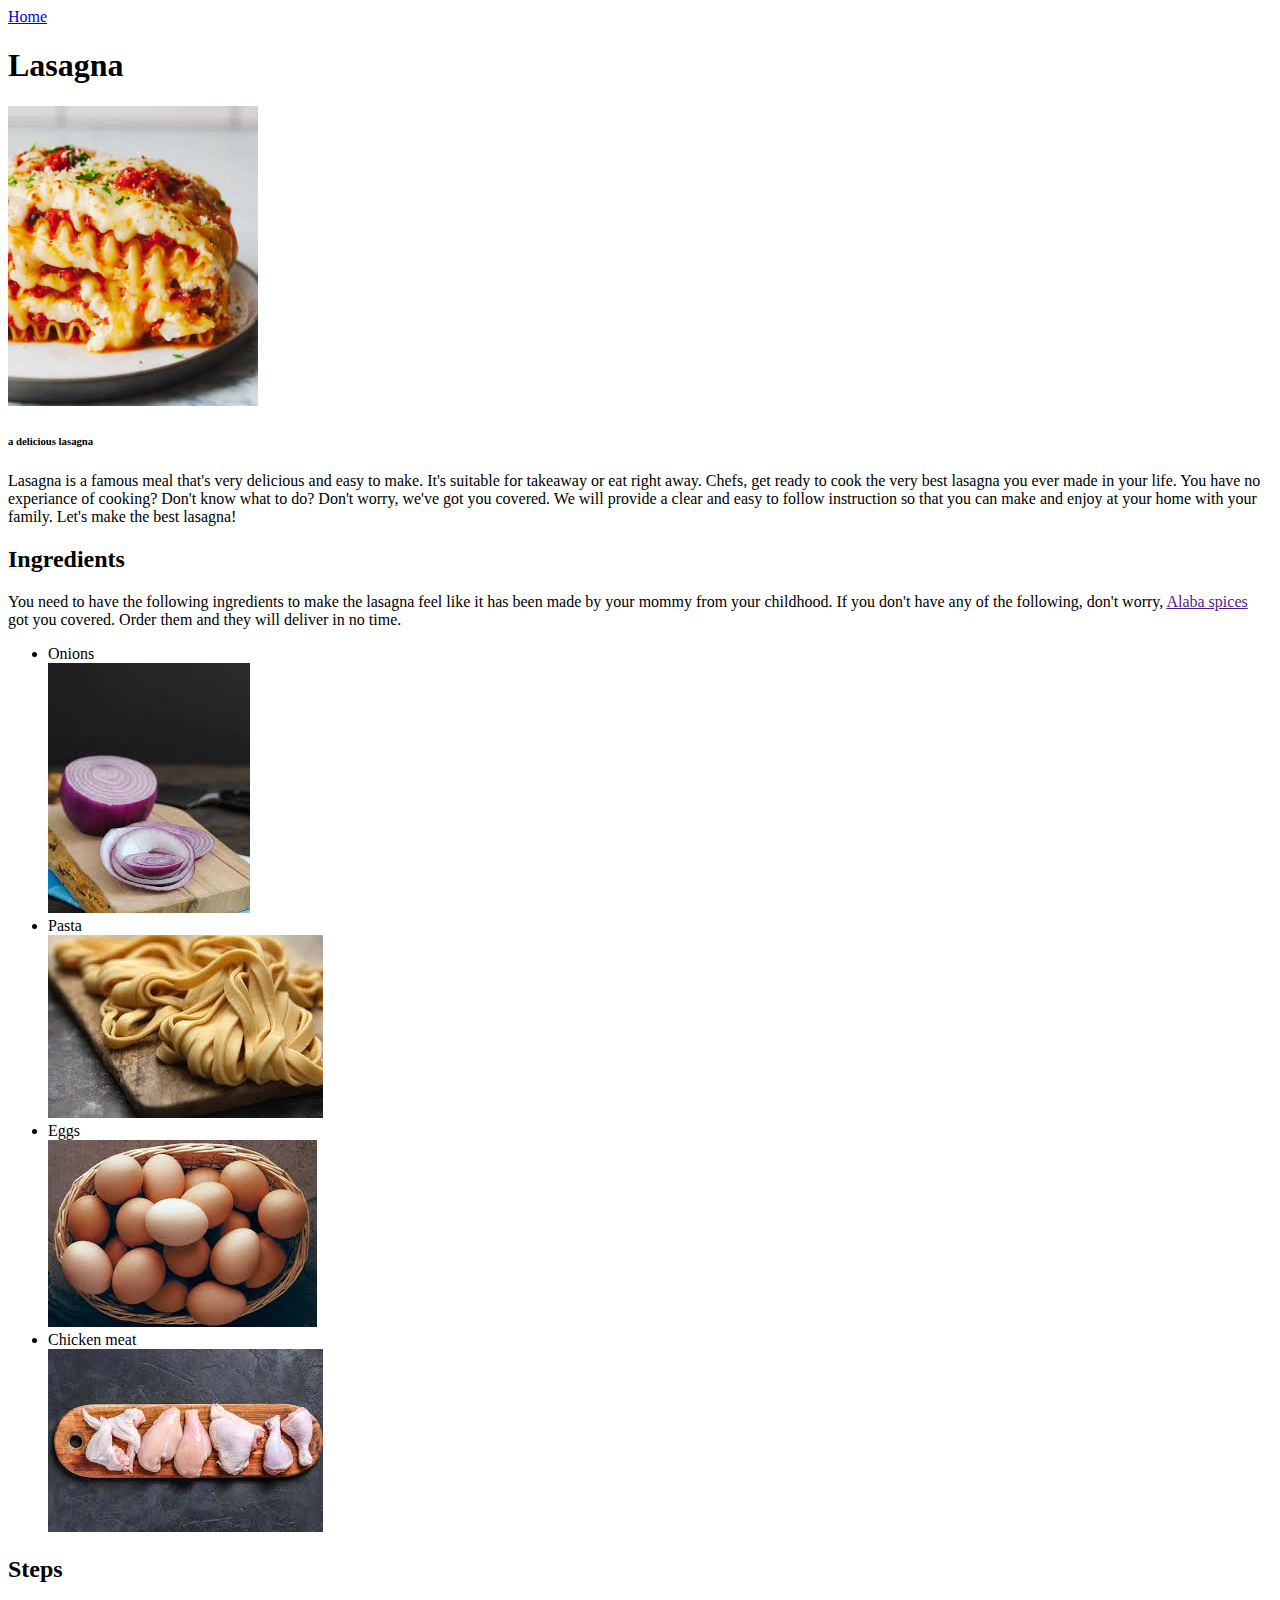
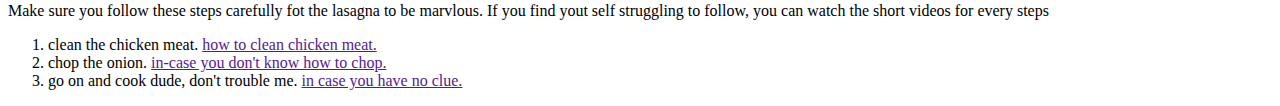
==== recipes/lasagna.html @ 40a47d16 "built the basics" ====
<!DOCTYPE html>
<html lang="en">
<head>
    <meta charset="UTF-8">
    <meta name="viewport" content="width=device-width, initial-scale=1.0">
    <title>lasagna-odin recipes</title>
</head>
<body>
    <a href="../index.html">Home</a>
    <h1>Lasagna</h1>
    <img src="../imgs/Lasagna.jpg" alt="delicious lasagna" height="300" width="250">
    <h6>a delicious lasagna</h6>

    <p>Lasagna is a famous meal that's very delicious and easy to make. It's suitable for takeaway or eat right away. Chefs, get ready to cook the very best lasagna you ever made in your life. 
        You have no experiance of cooking? Don't know what to do? Don't worry, we've got you covered. We will provide a clear and easy to follow instruction so that you can make and enjoy 
        at your home with your family. Let's make the best lasagna!
    </p>

    <h2>Ingredients</h2>
    <p>You need to have the following ingredients to make the lasagna feel like it has been made by your mommy from your childhood. If you don't have any of the following, don't worry, <a href="" target="_blank" rel="noopner" "noreferrer">Alaba spices</a> got you
    covered. Order them and they will deliver in no time.</p>

    <ul>
        <li>Onions <br> 
            <img src="../imgs/onions.jpg" alt="onions">
        </li>
        <li>Pasta <br>
            <img src="../imgs/pasta.jpg" alt="pasta">
        </li>
        <li>Eggs <br>
            <img src="../imgs/eggs.jpg" alt="eggs">
        </li>
        <li>Chicken meat <br>
            <img src="../imgs/chicken-meat.jpg" alt="chicken meat">
        </li>       
    </ul>

    <h2>Steps</h2>
    <p>Make sure you follow these steps carefully fot the lasagna to be marvlous. If you find yout self struggling to follow, you can watch the short videos for every steps</p>
    <ol>
        <li>clean the chicken meat. <a href="" target="_blank" rel="noopner noreferrer">how to clean chicken meat.</a></li>
        <li>chop the onion. <a href="">in-case you don't know how to chop.</a></li>
        <li>go on and cook dude, don't trouble me. <a href="">in case you have no clue.</a></li>
    </ol>
</body>
</html>
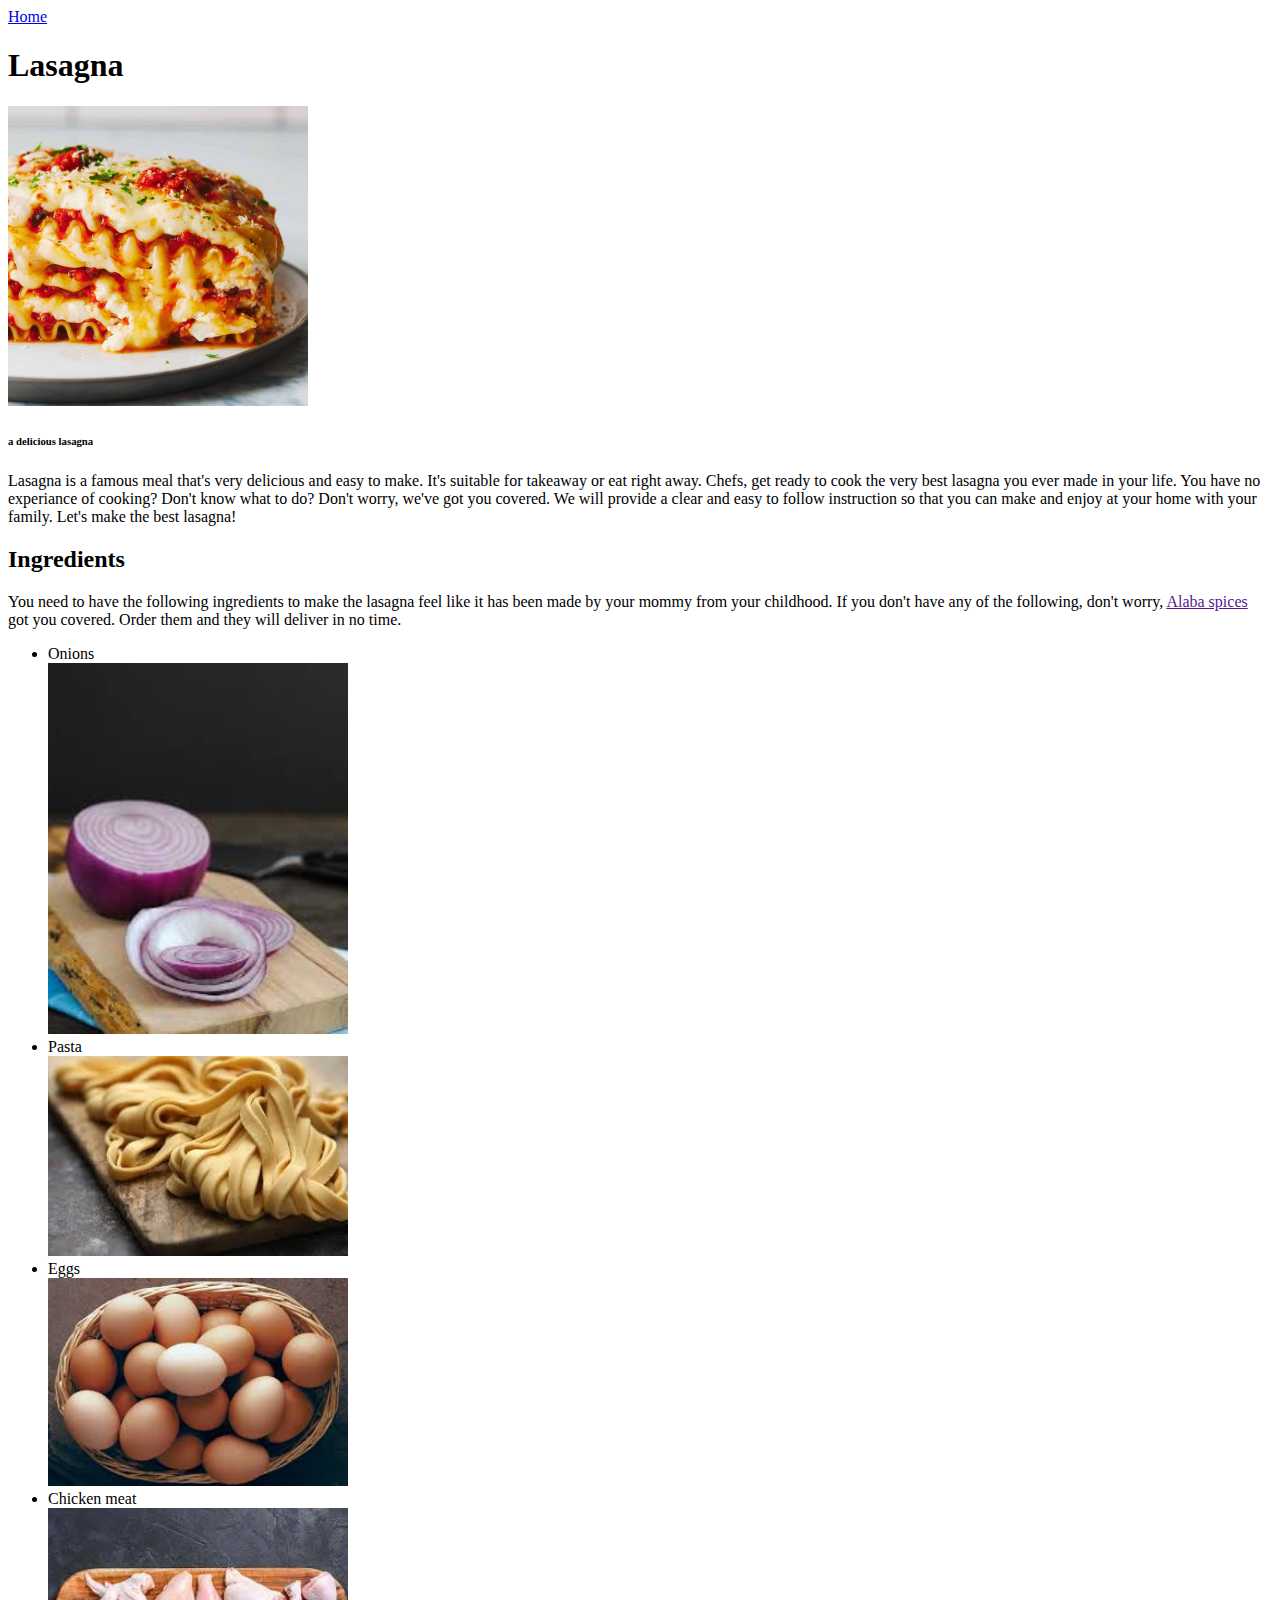
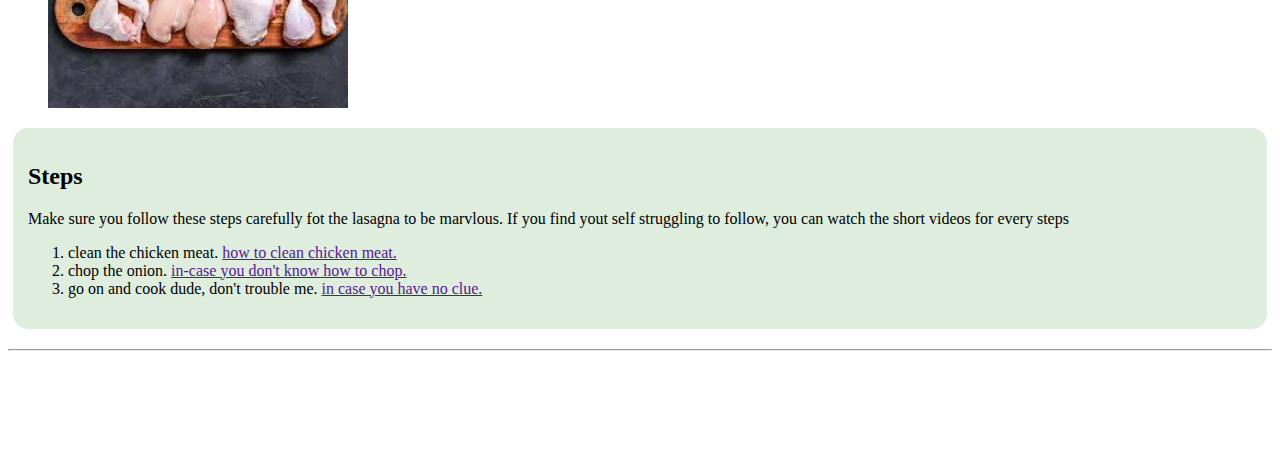
==== commit 724a5df7: "added some css" ====
--- a/recipes/lasagna.html
+++ b/recipes/lasagna.html
@@ -3,6 +3,7 @@
 <head>
     <meta charset="UTF-8">
     <meta name="viewport" content="width=device-width, initial-scale=1.0">
+    <link rel="stylesheet" href="../style.css">
     <title>lasagna-odin recipes</title>
 </head>
 <body>
@@ -35,12 +36,17 @@
         </li>       
     </ul>
 
-    <h2>Steps</h2>
-    <p>Make sure you follow these steps carefully fot the lasagna to be marvlous. If you find yout self struggling to follow, you can watch the short videos for every steps</p>
-    <ol>
-        <li>clean the chicken meat. <a href="" target="_blank" rel="noopner noreferrer">how to clean chicken meat.</a></li>
-        <li>chop the onion. <a href="">in-case you don't know how to chop.</a></li>
-        <li>go on and cook dude, don't trouble me. <a href="">in case you have no clue.</a></li>
-    </ol>
+    <div class="steps-containor">
+        <h2>Steps</h2>
+        <p>Make sure you follow these steps carefully fot the lasagna to be marvlous. If you find yout self struggling to follow, you can watch the short videos for every steps</p>
+        <ol>
+            <li>clean the chicken meat. <a href="" target="_blank" rel="noopner noreferrer">how to clean chicken meat.</a></li>
+            <li>chop the onion. <a href="">in-case you don't know how to chop.</a></li>
+            <li>go on and cook dude, don't trouble me. <a href="">in case you have no clue.</a></li>
+        </ol>
+    </div>
+
+    <hr>
+    <div class="bottom"></div>
 </body>
 </html>--- a/style.css
+++ b/style.css
@@ -0,0 +1,17 @@
+img {
+    width: 300Px;
+    height: auto;
+}
+
+.steps-containor {
+    background-color: hsl(120, 30%, 90%);
+    padding: 15px;
+    margin: 5px;
+    margin-bottom: 20px;
+    border-radius: 15px;
+    /* font-family: helvetica; */
+}
+
+.bottom {
+    height: 100px;
+}